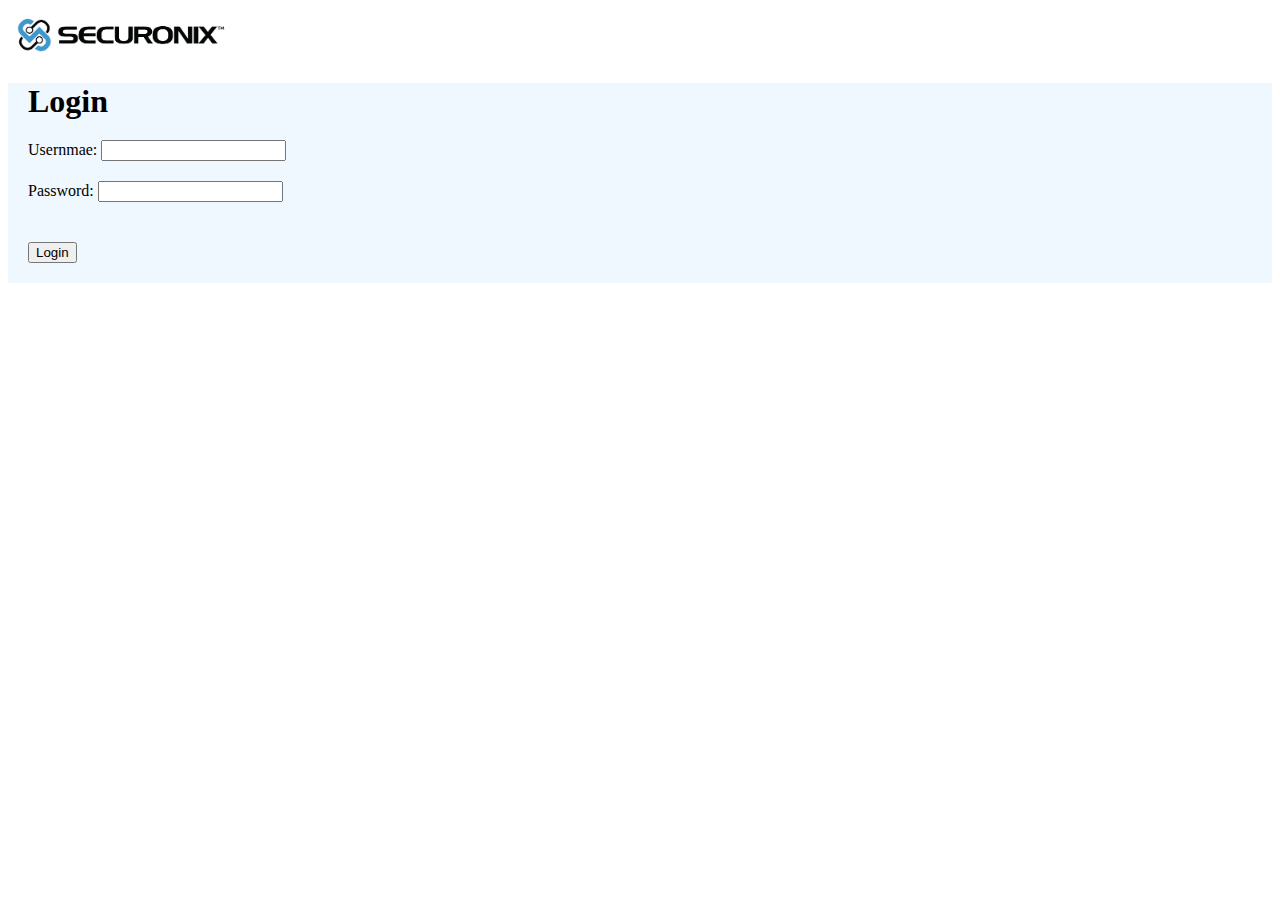
==== ui/index.html @ 2e86d285 "add questions and requirements" ====
<html>

<head>
    <title>Securonix CyberFusion</title>
    <meta name="viewport" content="width=device-width, initial-scale=1, maximum-scale=1, user-scalable=no">
    <link rel="stylesheet" type="text/css" href="css/style.css">

    <link href="https://cdn.jsdelivr.net/npm/bootstrap@5.0.0-beta1/dist/css/bootstrap.min.css" rel="stylesheet"
        integrity="sha384-giJF6kkoqNQ00vy+HMDP7azOuL0xtbfIcaT9wjKHr8RbDVddVHyTfAAsrekwKmP1" crossorigin="anonymous">
</head>

<body>
    <div class="container h-100">
        <div class="row justify-content-md-center align-items-center h-100">
            <div class="col-md-auto">
                <img src="static/securonix_Logo_Master_clear.jpg" height="55" width="219">
                <div class="login">
                    <h1 class="margin">Login</h1>
                    <form>
                        <div class="form-group margin">
                            <label for="username">Usernmae:</label>
                            <input type="text" id="username" name="username" class="form-control" />
                        </div>
                        <div class="form-group margin">
                            <label for="password">Password:</label>
                            <input type="password" id="password" name="password" class="form-control" />
                        </div>
                        <button class="btn btn-primary margin">Login</button>
                    </form>
                </div>
            </div>
        </div>
    </div>

    <script src="https://cdn.jsdelivr.net/npm/bootstrap@5.0.0-beta1/dist/js/bootstrap.bundle.min.js"
        integrity="sha384-ygbV9kiqUc6oa4msXn9868pTtWMgiQaeYH7/t7LECLbyPA2x65Kgf80OJFdroafW"
        crossorigin="anonymous"></script>
</body>

</html>
---- ui/css/style.css ----
.login {
    background-color: aliceblue;
}

.margin {
    margin: 20px;
}

.bg-aliceblue {
    background-color: aliceblue;
}
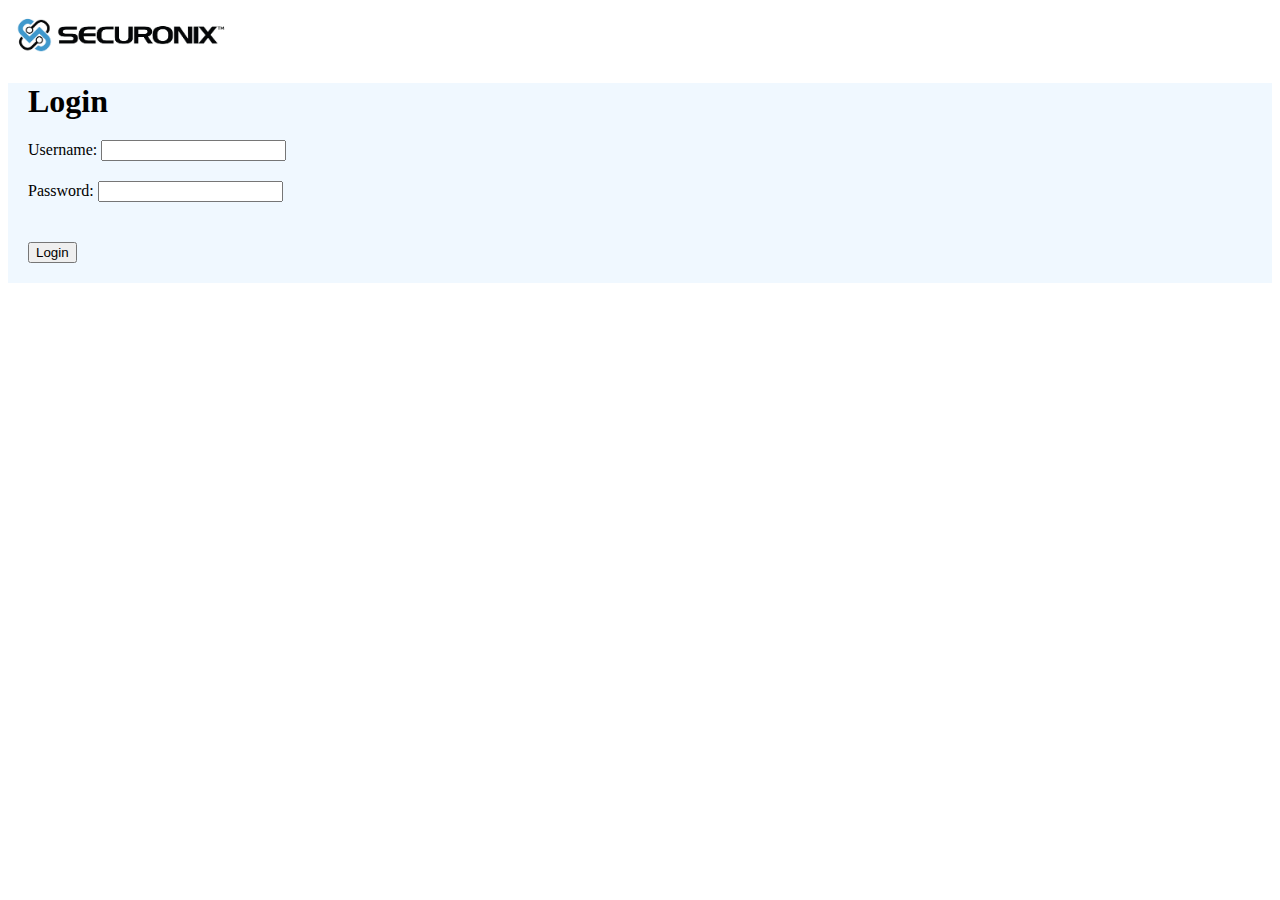
==== commit cf9e3240: "add questions, submit and db" ====
--- a/ui/index.html
+++ b/ui/index.html
@@ -16,17 +16,15 @@
                 <img src="static/securonix_Logo_Master_clear.jpg" height="55" width="219">
                 <div class="login">
                     <h1 class="margin">Login</h1>
-                    <form>
                         <div class="form-group margin">
-                            <label for="username">Usernmae:</label>
+                            <label for="username">Username:</label>
                             <input type="text" id="username" name="username" class="form-control" />
                         </div>
                         <div class="form-group margin">
                             <label for="password">Password:</label>
                             <input type="password" id="password" name="password" class="form-control" />
                         </div>
-                        <button class="btn btn-primary margin">Login</button>
-                    </form>
+                        <button class="btn btn-primary margin" onclick="onLogin()">Login</button>
                 </div>
             </div>
         </div>
@@ -35,6 +33,7 @@
     <script src="https://cdn.jsdelivr.net/npm/bootstrap@5.0.0-beta1/dist/js/bootstrap.bundle.min.js"
         integrity="sha384-ygbV9kiqUc6oa4msXn9868pTtWMgiQaeYH7/t7LECLbyPA2x65Kgf80OJFdroafW"
         crossorigin="anonymous"></script>
+    <script src="js/main.js"></script>
 </body>
 
 </html>--- a/ui/css/style.css
+++ b/ui/css/style.css
@@ -6,6 +6,10 @@
     margin: 20px;
 }
 
+.margin-bottom-big {
+    margin-bottom: 40px;
+}
+
 .bg-aliceblue {
     background-color: aliceblue;
 }